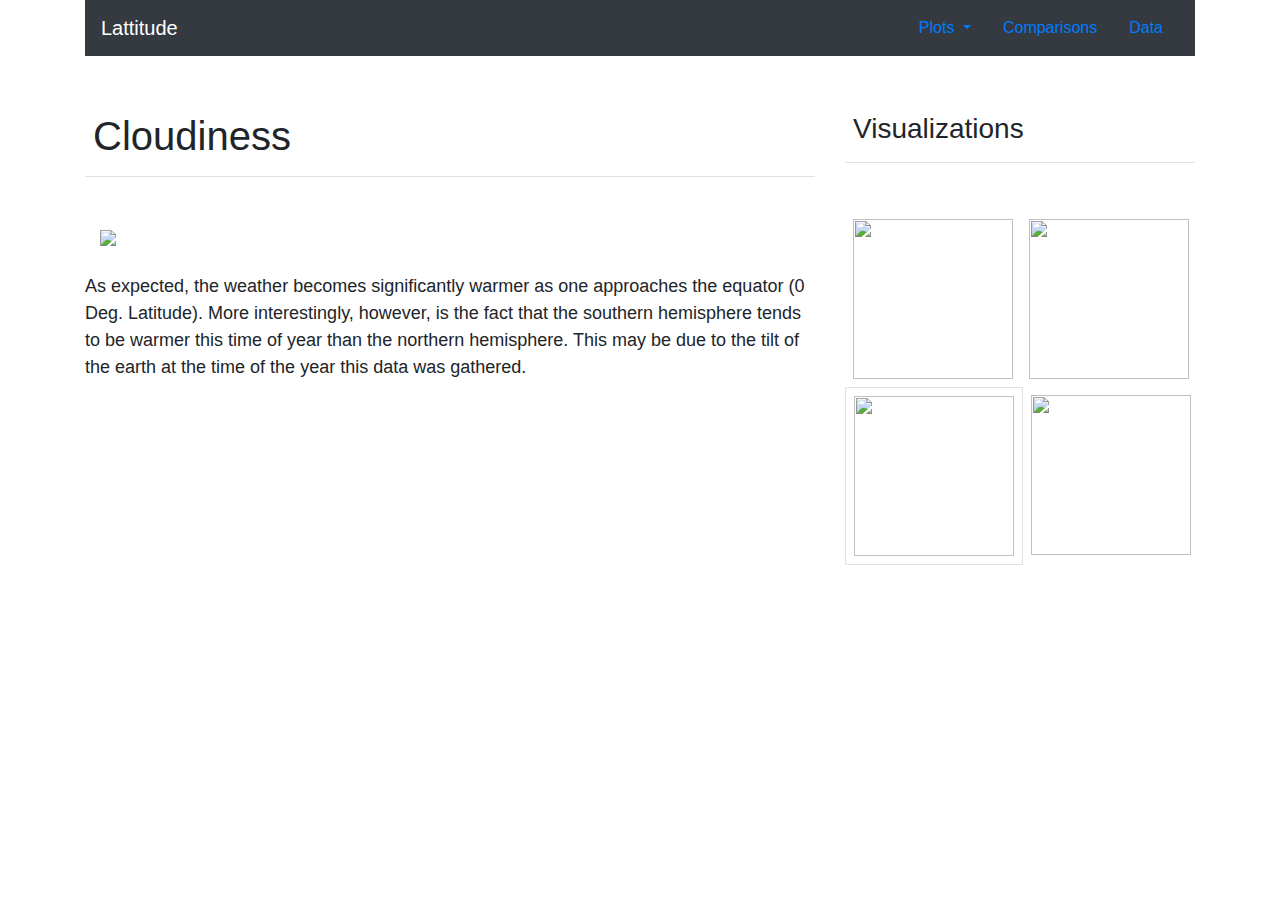
==== WebVisualizations/cloudiness.html @ dbc907f3 "Added a page for everything. Made images in comparisons links" ====
<!DOCTYPE html>
<html lang="en">
    <head>

        <meta charset="utf-8">
        <meta name="viewport" content="width=device-width, initial-scale=1, shrink-to-fit=no">
        <title>Lattitude: Cloudiness</title>

        <link rel="stylesheet" href="https://stackpath.bootstrapcdn.com/bootstrap/4.4.1/css/bootstrap.min.css" integrity="sha384-Vkoo8x4CGsO3+Hhxv8T/Q5PaXtkKtu6ug5TOeNV6gBiFeWPGFN9MuhOf23Q9Ifjh" crossorigin="anonymous">
        <script src="https://code.jquery.com/jquery-3.3.1.slim.min.js" integrity="sha384-q8i/X+965DzO0rT7abK41JStQIAqVgRVzpbzo5smXKp4YfRvH+8abtTE1Pi6jizo" crossorigin="anonymous"></script>
        <script src="https://cdnjs.cloudflare.com/ajax/libs/popper.js/1.14.7/umd/popper.min.js" integrity="sha384-UO2eT0CpHqdSJQ6hJty5KVphtPhzWj9WO1clHTMGa3JDZwrnQq4sF86dIHNDz0W1" crossorigin="anonymous"></script>
        <script src="https://stackpath.bootstrapcdn.com/bootstrap/4.3.1/js/bootstrap.min.js" integrity="sha384-JjSmVgyd0p3pXB1rRibZUAYoIIy6OrQ6VrjIEaFf/nJGzIxFDsf4x0xIM+B07jRM" crossorigin="anonymous"></script>
        <link rel="stylesheet" href="Resources/bootstrap_slate.css">
        <link rel="stylesheet" href="Resources/style.css">
    </head>

    <body>
        <!-- cointainer for bootstrap-->
        <div class="container">

           <!-- first row, the navbar -->
           <div class="row">
               <div class="col-md-12">
                   <nav class="navbar navbar-expand-lg navbar-dark bg-dark">
                       <a class="navbar-brand" href="index.html">Lattitude</a>
                       <button class="navbar-toggler" type="button" data-toggle="collapse" data-target="#navbarNavDropdown" aria-controls="navbarNavDropdown" aria-expanded="false" aria-label="Toggle navigation">
                         <span class="navbar-toggler-icon"></span>
                       </button>
                       <div class="collapse navbar-collapse" id="navbarNavDropdown">
                        <span class="navbar-nav mr-auto">
                        </span>
                         <span class="nav-item dropdown">
                          <a class="nav-link dropdown-toggle" href="#" id="navbarDropdownMenuLink" role="button" data-toggle="dropdown" aria-haspopup="true" aria-expanded="false">
                            Plots
                          </a>
                          <div class="dropdown-menu" aria-labelledby="navbarDropdownMenuLink">
                            <a class="dropdown-item" href="max_temp.html">Max Temperature</a>
                            <a class="dropdown-item" href="humidity.html">Humidity</a>
                            <a class="dropdown-item" href="cloudiness.html">Cloudiness</a>
                            <a class="dropdown-item" href="wind_speed.html">Wind Speed</a>
                          </div>
                         </span>
                         <span class="nav-item">
                          <a class="nav-link" href="comparisons.html">Comparisons</a>
                         </span>
                         <span class="nav-item">
                          <a class="nav-link" href="data.html">Data</a>
                         </span>
                       </div>
                     </nav>
               </div>
           </div>

           <!-- second row  -->
           <div class="row">
             
             <!-- main column  -->
             <div class="col-md-8">
                <br><br>
                <div class="d-flex p-2 border-bottom">
                    <h1>Cloudiness</h1>
                </div>
                <br><br>
                <img src="assets/images/Fig3.png" width="750px" class="img-fluid" style="padding: 0 15px;">
                <br><br>
                <p>
                    As expected, the weather becomes significantly warmer as one approaches the equator (0 Deg. Latitude). More interestingly, however, is the fact that the southern hemisphere tends to be warmer this time of year than the northern hemisphere. This may be due to the tilt of the earth at the time of the year this data was gathered.
                </p>

             </div>

             <!-- column for visualizations  -->
             <div class="col-md-4">

                <br><br>
               <!-- flexbot container  -->
               <div class="d-flex p-2 border-bottom">
                 <h3>Visualizations</h3>
               </div>

               <br><br>
               <div class="d-flex flex-row">
                   <div class="p-2">
                        <img src="assets/images/Fig1.png" height="160" width="160">
                      </div>
                      <div class="p-2">
                        <img src="assets/images/Fig2.png" height="160" width="160">
                      </div>
                    </div>
                    <div class="d-flex flex-row">
                      <div class="p-2 border">
                        <img src="assets/images/Fig3.png" height="160" width="160">
                      </div>
                      <div class="p-2">
                        <img src="assets/images/Fig4.png" height="160" width="160">
                      </div>
               </div>

             </div>

           </div>
        </div>
    </body>
</html>
---- WebVisualizations/Resources/style.css ----
p {
	font-size: large;
}

h3 {
	text-align: center;
}
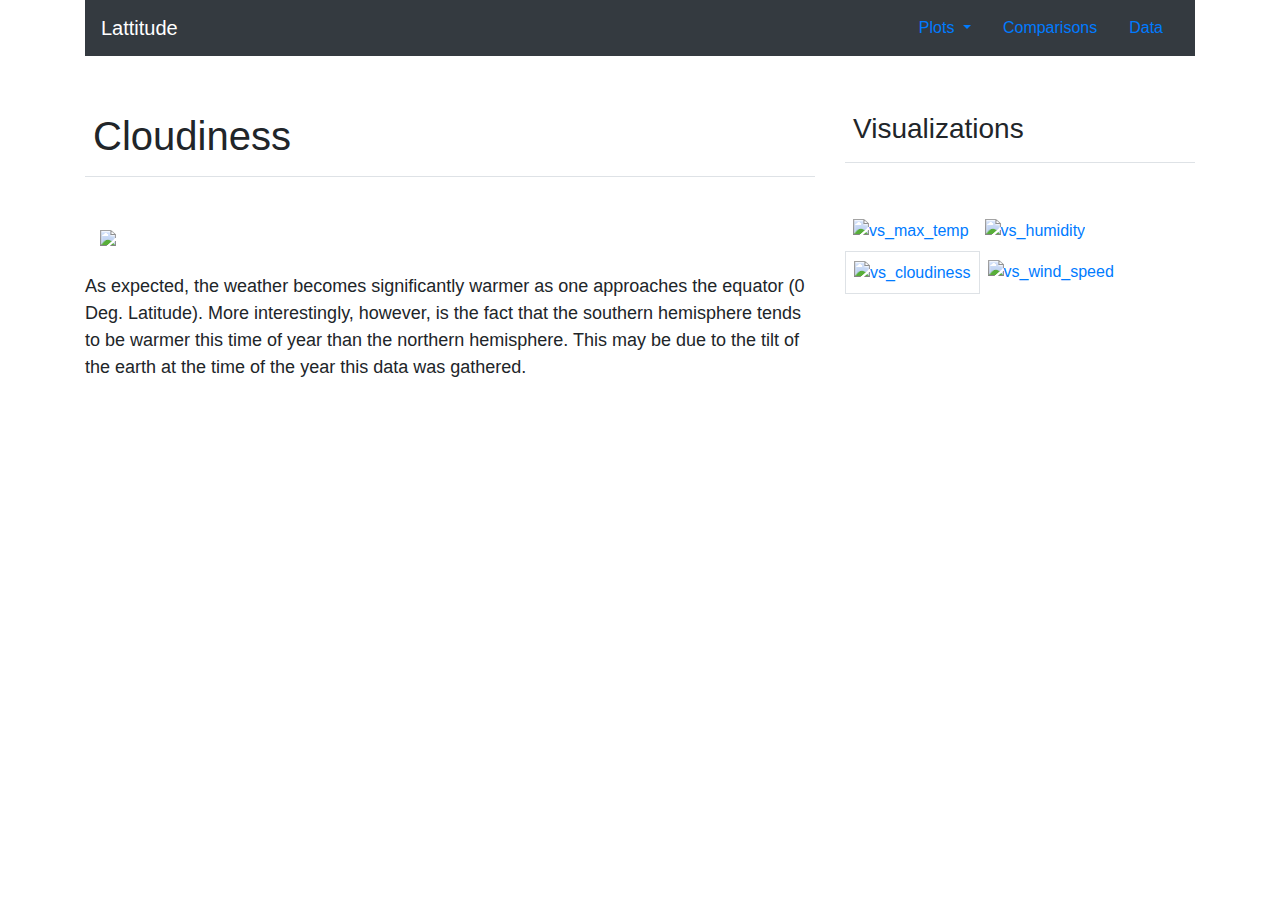
==== commit 18d0b513: "Add links have been added" ====
--- a/WebVisualizations/cloudiness.html
+++ b/WebVisualizations/cloudiness.html
@@ -19,7 +19,7 @@
         <div class="container">
 
            <!-- first row, the navbar -->
-           <div class="row">
+           <div class="row sticky-top">
                <div class="col-md-12">
                    <nav class="navbar navbar-expand-lg navbar-dark bg-dark">
                        <a class="navbar-brand" href="index.html">Lattitude</a>
@@ -72,33 +72,50 @@
              <!-- column for visualizations  -->
              <div class="col-md-4">
 
-                <br><br>
+               <br><br>
                <!-- flexbot container  -->
                <div class="d-flex p-2 border-bottom">
                  <h3>Visualizations</h3>
                </div>
 
                <br><br>
+               <!-- flexbot container  -->
                <div class="d-flex flex-row">
-                   <div class="p-2">
-                        <img src="assets/images/Fig1.png" height="160" width="160">
-                      </div>
-                      <div class="p-2">
-                        <img src="assets/images/Fig2.png" height="160" width="160">
-                      </div>
-                    </div>
-                    <div class="d-flex flex-row">
-                      <div class="p-2 border">
-                        <img src="assets/images/Fig3.png" height="160" width="160">
-                      </div>
-                      <div class="p-2">
-                        <img src="assets/images/Fig4.png" height="160" width="160">
-                      </div>
+                <div class="p-2">
+                  <a href="max_temp.html">
+                    <img src="assets/images/Fig1.png" alt="vs_max_temp" height="160" width="160">
+                  </a>
+                </div>
+                <div class="p-2">
+                  <a href="humidity.html">
+                    <img src="assets/images/Fig2.png" alt="vs_humidity" height="160" width="160">
+                  </a>
+                  
+                </div>
+               </div>
+               <div class="d-flex flex-row">
+                <div class="p-2 border">
+                  <a href="cloudiness.html">
+                    <img src="assets/images/Fig3.png" alt="vs_cloudiness" height="160" width="160">
+                  </a>
+                  
+                </div>
+                <div class="p-2">
+                  <a href="wind_speed.html">
+                    <img src="assets/images/Fig4.png" alt="vs_wind_speed" height="160" width="160">
+                  </a>
+                  
+                </div>
+
+               <!-- flexboot container closed  -->
                </div>
 
+             <!-- second column closed  -->
              </div>
 
+           <!-- second row closed  -->
            </div>
+        <!-- container closed  -->
         </div>
     </body>
 </html>